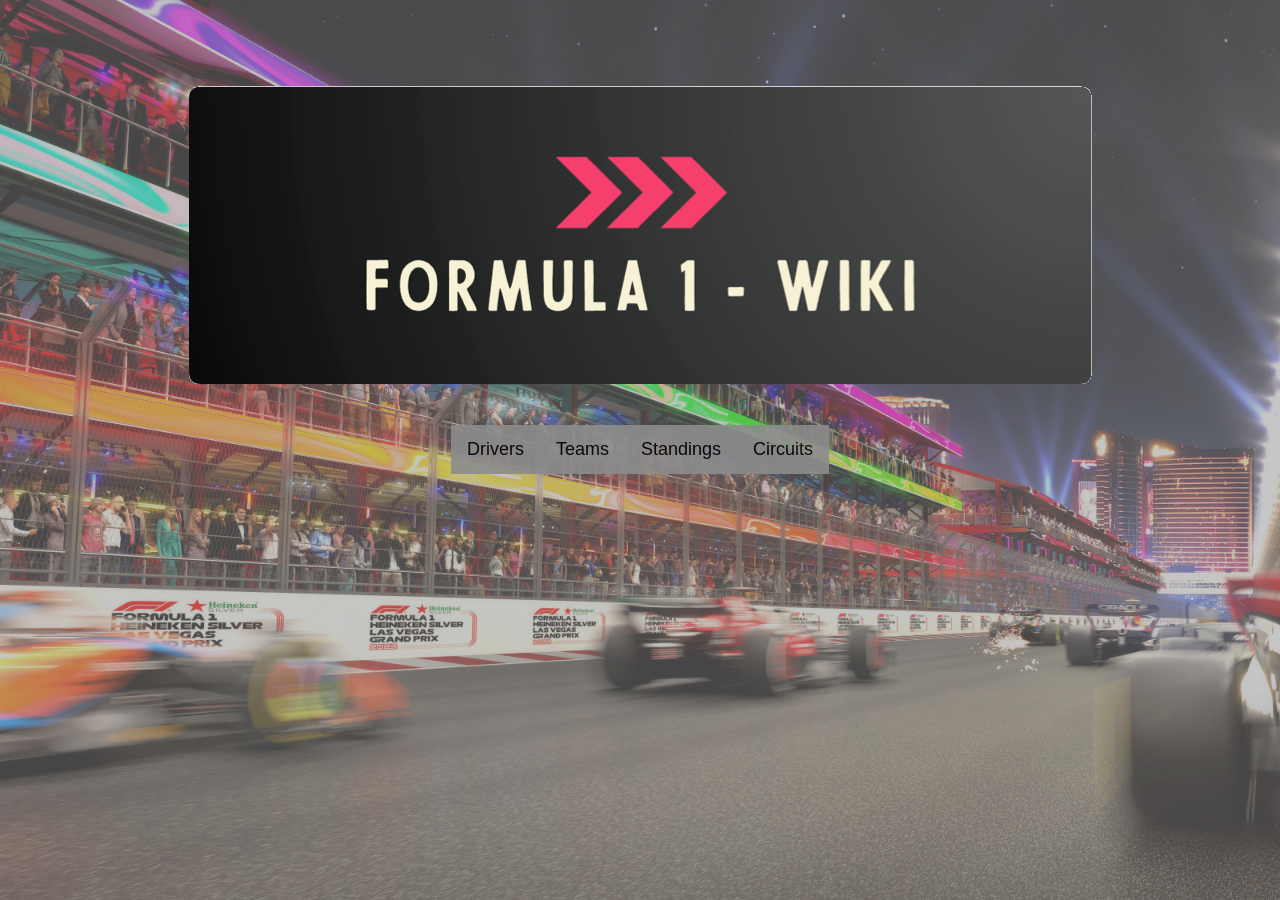
==== index.html @ 916903d9 "Add files via upload" ====
<!DOCTYPE html>
<html lang="en">

<head>
    <meta charset="UTF-8" />
    <meta name="viewport" content="width=device-width, initial-scale=1" />
    <style>
        * {
            box-sizing: border-box;
        }

        body,
        html {
            height: 100%;
            margin: 0;
            font-family: 'Segoe UI', Tahoma, Geneva, Verdana, sans-serif;
            background: #8c8c8c;
        }

        body {
            isolation: isolate;
            padding: 40px;
        }

        body::before {
            position: fixed;
            content: "";
            inset: 0;
            background: url('f1_wallpaper_start_finish.jpg') center / cover no-repeat;
            opacity: 50%;
            z-index: -1;
        }

        .header {
            display: flex;
            flex-direction: column;
            align-items: center;
            padding: 10px 6px;
        }

        .header a.logo {
            display: block;
            line-height: 0;
        }

        .header img {
            display: block;
            height: 100%;
            width: 100%;
            object-fit: cover;
            object-position: center;
        }

        .header a.logo:hover img {
            filter: brightness(1.5)
        }

        ul {
            list-style-type: none;
            margin: 0;
            padding: 0;
            overflow: hidden;
            background-color: #8c8c8c;
            opacity: 90%;
            display: flex;
            justify-content: center;
        }

        li {
            float: center;
        }

        li a,
        .dropbtn {
            display: inline-block;
            color: black;
            font-style: bold;
            font-size: large;
            text-align: center;
            padding: 14px 16px;
            text-decoration: none;
        }

        li a:hover,
        .dropdown:hover .dropbtn {
            background-color: #8c8c8c;
        }

        li.dropdown {
            display: inline-block;
        }

        .dropdown-content {
            display: none;
            position: absolute;
            background-color: #8c8c8c;
            min-width: 160px;
            box-shadow: 0px 8px 16px 0px rgba(0, 0, 0, 0.2);
            z-index: 1;
            max-height: 30vh;
            overflow-y: auto;
        }

        .dropdown-content a {
            color: black;
            padding: 12px 16px;
            text-decoration: none;
            display: block;
            text-align: center;
        }

        .dropdown-content a:hover {
            background-color: #f1f1f1;
        }

        .dropdown:hover .dropdown-content {
            display: block;
        }
    </style>
</head>

<body>

    <div class="header">
        <a href="index.html" class="logo">
            <img src="f1_logo.png" alt="F1 Wiki Logo" />
        </a>

        <ul>
            <li><a href="f1_drivers.html">Drivers</a></li>
            <li><a href="f1_teams.html">Teams</a></li>
            <li><a href="f1_standings.html">Standings</a></li>
            <li><a href="f1_circuits.html">Circuits</a></li>
        </ul>
    </div>
    </div>
    </div>
    </div>

</body>

</html>
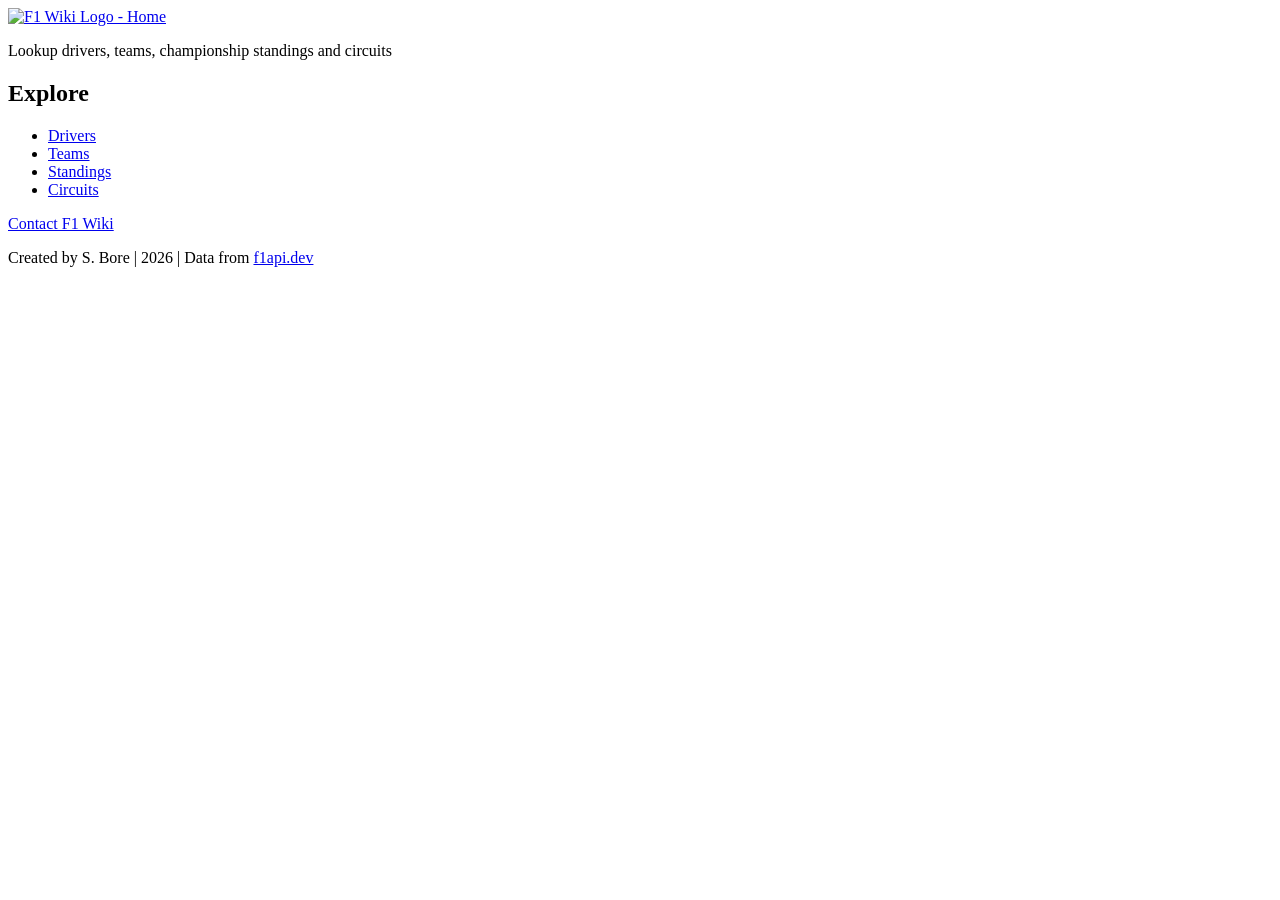
==== commit 333a7b21: "Add files via upload" ====
--- a/index.html
+++ b/index.html
@@ -2,140 +2,49 @@
 <html lang="en">
 
 <head>
+    <title>Formula1-Wiki: Homepage</title>
     <meta charset="UTF-8" />
     <meta name="viewport" content="width=device-width, initial-scale=1" />
-    <style>
-        * {
-            box-sizing: border-box;
-        }
-
-        body,
-        html {
-            height: 100%;
-            margin: 0;
-            font-family: 'Segoe UI', Tahoma, Geneva, Verdana, sans-serif;
-            background: #8c8c8c;
-        }
-
-        body {
-            isolation: isolate;
-            padding: 40px;
-        }
-
-        body::before {
-            position: fixed;
-            content: "";
-            inset: 0;
-            background: url('f1_wallpaper_start_finish.jpg') center / cover no-repeat;
-            opacity: 50%;
-            z-index: -1;
-        }
-
-        .header {
-            display: flex;
-            flex-direction: column;
-            align-items: center;
-            padding: 10px 6px;
-        }
-
-        .header a.logo {
-            display: block;
-            line-height: 0;
-        }
-
-        .header img {
-            display: block;
-            height: 100%;
-            width: 100%;
-            object-fit: cover;
-            object-position: center;
-        }
-
-        .header a.logo:hover img {
-            filter: brightness(1.5)
-        }
-
-        ul {
-            list-style-type: none;
-            margin: 0;
-            padding: 0;
-            overflow: hidden;
-            background-color: #8c8c8c;
-            opacity: 90%;
-            display: flex;
-            justify-content: center;
-        }
-
-        li {
-            float: center;
-        }
-
-        li a,
-        .dropbtn {
-            display: inline-block;
-            color: black;
-            font-style: bold;
-            font-size: large;
-            text-align: center;
-            padding: 14px 16px;
-            text-decoration: none;
-        }
-
-        li a:hover,
-        .dropdown:hover .dropbtn {
-            background-color: #8c8c8c;
-        }
-
-        li.dropdown {
-            display: inline-block;
-        }
-
-        .dropdown-content {
-            display: none;
-            position: absolute;
-            background-color: #8c8c8c;
-            min-width: 160px;
-            box-shadow: 0px 8px 16px 0px rgba(0, 0, 0, 0.2);
-            z-index: 1;
-            max-height: 30vh;
-            overflow-y: auto;
-        }
-
-        .dropdown-content a {
-            color: black;
-            padding: 12px 16px;
-            text-decoration: none;
-            display: block;
-            text-align: center;
-        }
-
-        .dropdown-content a:hover {
-            background-color: #f1f1f1;
-        }
-
-        .dropdown:hover .dropdown-content {
-            display: block;
-        }
-    </style>
+    <!-- Loads shared external stylesheet so all pages using the same design -->
+    <link rel="stylesheet" href="styles.css">
 </head>
 
 <body>
 
-    <div class="header">
+    <header class="header">
+        <!-- The logo also acts as a link back to this page (homepage) -->
         <a href="index.html" class="logo">
-            <img src="f1_logo.png" alt="F1 Wiki Logo" />
+            <!-- Alternative text describes the image for users who cannot see it -->
+            <img src="images/f1_logo.png" alt="F1 Wiki Logo - Home" />
         </a>
+    </header>
 
-        <ul>
-            <li><a href="f1_drivers.html">Drivers</a></li>
-            <li><a href="f1_teams.html">Teams</a></li>
-            <li><a href="f1_standings.html">Standings</a></li>
-            <li><a href="f1_circuits.html">Circuits</a></li>
-        </ul>
-    </div>
-    </div>
-    </div>
-    </div>
+    <!-- Main contains the primary content of this page -->
+    <main>
+        <p> Lookup drivers, teams, championship standings and circuits</p>
+        <!-- Navigation group links to the site's main sections. aria-label gives assistive tech a useful name for the navigation 
+         References:
+         Nav: https://www.w3schools.com/html/html5_semantic_elements.asp
+         aria-label: https://www.w3schools.com/accessibility/accessibility_labels.php -->
+        <nav aria-label="explore">
+            <h2>Explore</h2>
+            <ul>
+                <li><a href="f1_drivers.html">Drivers</a></li>
+                <li><a href="f1_teams.html">Teams</a></li>
+                <li><a href="f1_standings.html">Standings</a></li>
+                <li><a href="f1_circuits.html">Circuits</a></li>
+            </ul>
+        </nav>
+
+    </main>
+
+    <!-- Footer contains contact and data source information -->
+    <footer>
+        <p><a href="contactUs.html">Contact F1 Wiki</a></p>
+        <p>Created by S. Bore | 2026 | Data from
+            <a href="https://f1api.dev">f1api.dev</a>
+        </p>
+    </footer>
 
 </body>
 
